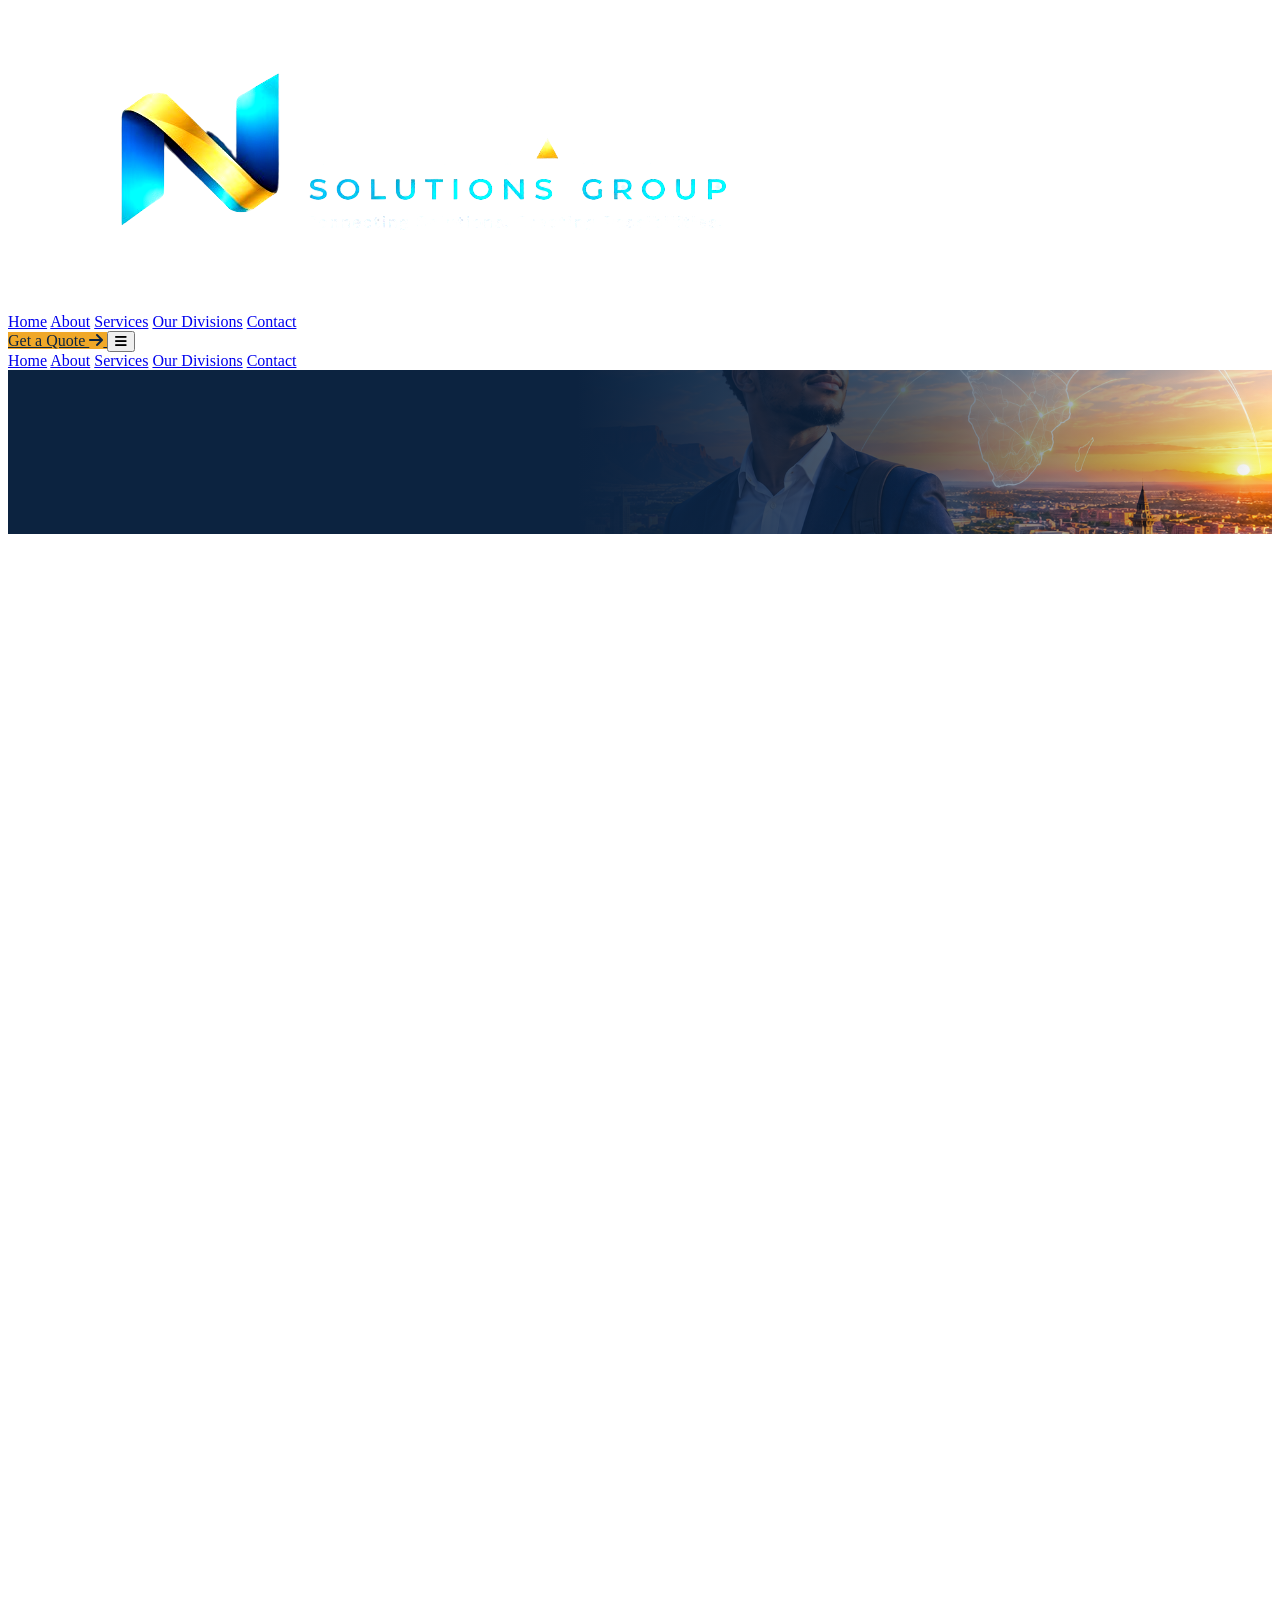
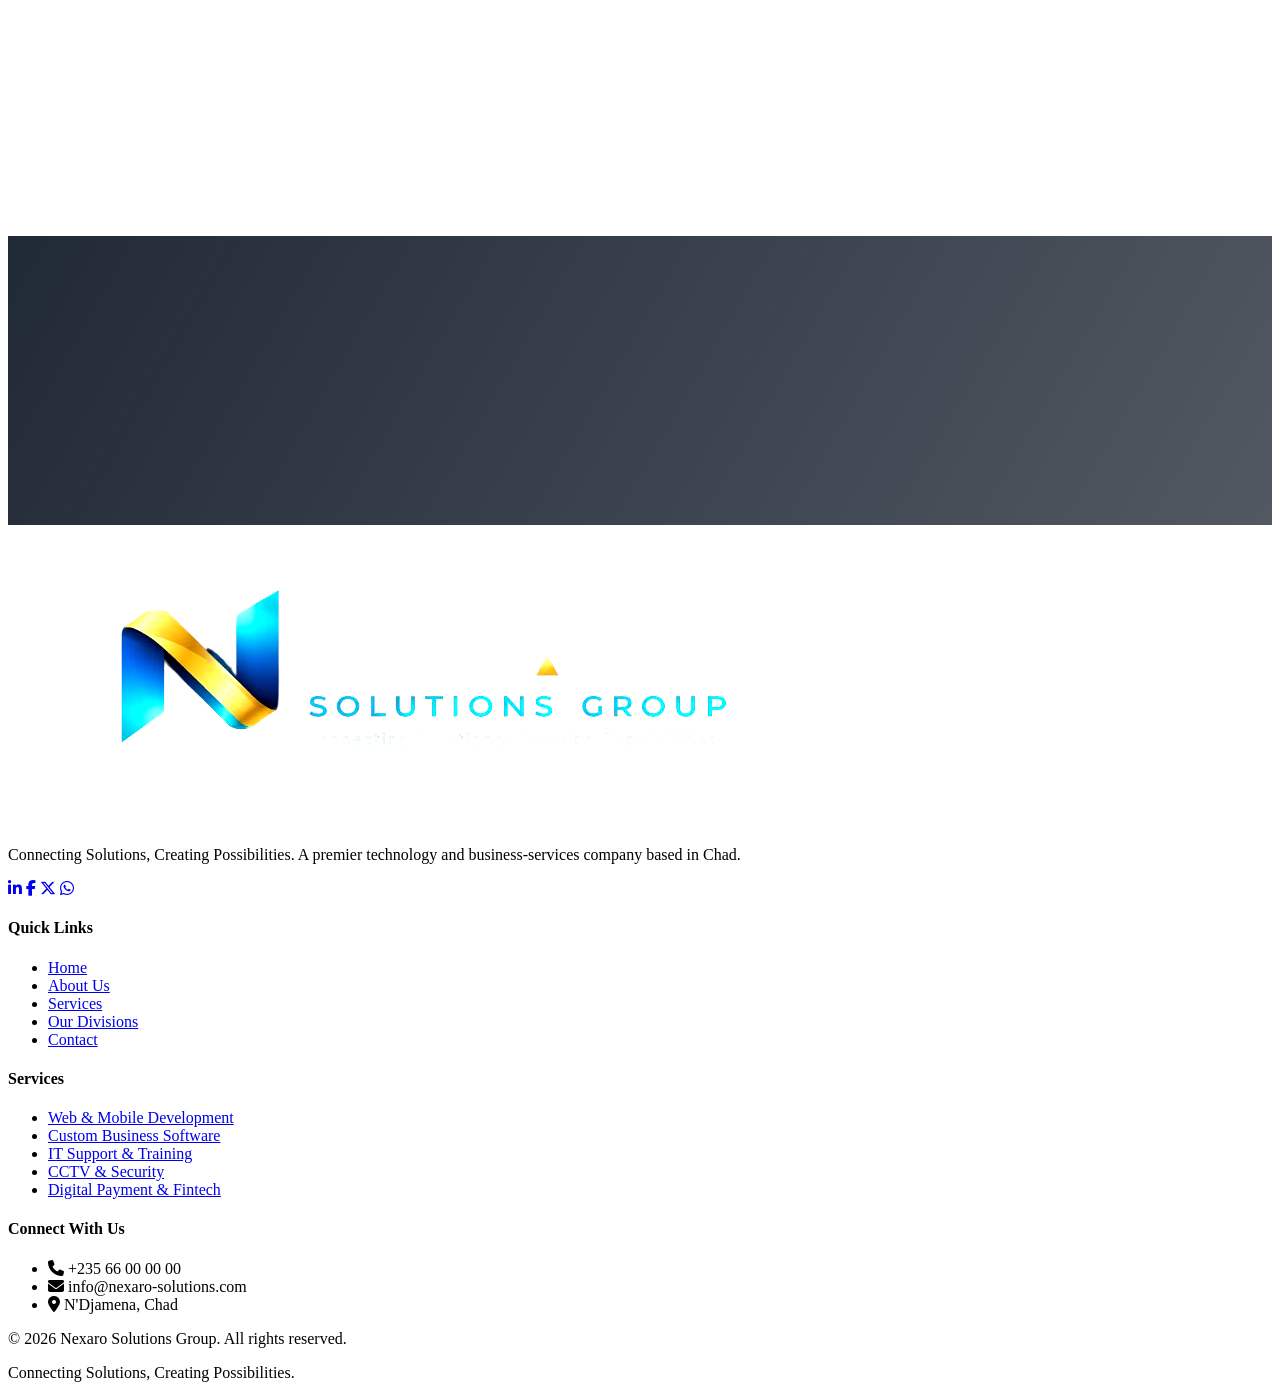
==== index.html @ b31b3100 "Initial commit with fixed project structure and favicons" ====
<!DOCTYPE html>
<html lang="en" class="scroll-smooth antialiased">
<head>
    <meta charset="UTF-8">
    <meta name="viewport" content="width=device-width, initial-scale=1.0">
    <title>Nexaro Solutions Group | Connecting Solutions. Creating Possibilities.</title>
    <link rel="icon" type="image/png" href="assets/images/nexaro-logo.png">
    <meta name="description" content="We provide technology, digital, IT security, payment, and travel solutions to businesses, organizations, and individuals in Chad and Africa.">
    
    <!-- Tailwind CSS -->
    <script src="https://cdn.tailwindcss.com"></script>
    
    <!-- Google Fonts -->
    <link rel="preconnect" href="https://fonts.googleapis.com">
    <link rel="preconnect" href="https://fonts.gstatic.com" crossorigin>
    <link href="https://fonts.googleapis.com/css2?family=Manrope:wght@400;500;600;700;800&family=Sora:wght@600;700;800&display=swap" rel="stylesheet">
    
    <!-- FontAwesome Icons -->
    <link rel="stylesheet" href="https://cdnjs.cloudflare.com/ajax/libs/font-awesome/6.5.1/css/all.min.css">
    
    <!-- AOS Animation CSS -->
    <link href="https://unpkg.com/aos@2.3.1/dist/aos.css" rel="stylesheet">
    
    <!-- Tailwind Config -->
    <script src="assets/js/main.js" defer></script>
    
    <link rel="stylesheet" href="assets/css/styles.css">
</head>
<body class="bg-gray-50 text-gray-800 font-sans antialiased overflow-x-hidden">

    <!-- Header -->
    <header class="fixed w-full top-0 z-50 bg-navy-700/95 backdrop-blur-md border-b border-white/10 transition-all duration-300" id="header">
        <div class="max-w-7xl mx-auto px-6 h-20 flex items-center justify-between">
            <!-- Logo -->
            <a href="#" class="flex items-center gap-3">
                <img src="assets/images/nexaro-logo.png" alt="Nexaro Logo" class="h-12 w-auto logo-img object-contain">
            </a>

            <!-- Desktop Nav -->
            <nav class="hidden lg:flex items-center gap-8">
                <a href="#" class="nav-link active text-white font-semibold text-sm">Home</a>
                <a href="about.html" class="nav-link text-gray-300 hover:text-white font-semibold text-sm">About</a>
                <a href="services.html" class="nav-link text-gray-300 hover:text-white font-semibold text-sm">Services</a>
                <a href="divisions.html" class="nav-link text-gray-300 hover:text-white font-semibold text-sm">Our Divisions</a>
                <a href="contact.html" class="nav-link text-gray-300 hover:text-white font-semibold text-sm">Contact</a>
            </nav>

            <!-- CTA & Mobile Toggle -->
            <div class="flex items-center gap-4">
                <a href="contact.html" class="hidden md:inline-flex btn-gold px-6 py-2.5 rounded-full font-bold text-sm items-center gap-2">
                    Get a Quote <i class="fa-solid fa-arrow-right text-xs"></i>
                </a>
                <button class="lg:hidden text-white text-2xl focus:outline-none" id="mobile-menu-btn">
                    <i class="fa-solid fa-bars"></i>
                </button>
            </div>
        </div>
        
        <!-- Mobile Nav Dropdown -->
        <div class="lg:hidden hidden bg-navy-900 border-t border-white/10" id="mobile-menu">
            <div class="px-6 py-4 flex flex-col gap-4">
                <a href="#" class="text-white font-semibold">Home</a>
                <a href="about.html" class="text-gray-300 font-semibold">About</a>
                <a href="services.html" class="text-gray-300 font-semibold">Services</a>
                <a href="divisions.html" class="text-gray-300 font-semibold">Our Divisions</a>
                <a href="contact.html" class="text-gray-300 font-semibold">Contact</a>
            </div>
        </div>
    </header>

    <!-- Hero Section -->
    <section class="hero-section min-h-[90vh] flex items-center pt-20" id="home">
        <div class="hero-overlay"></div>
        <div class="max-w-7xl mx-auto px-6 relative z-10 w-full">
            <div class="grid lg:grid-cols-2 gap-12 items-center">
                <div data-aos="fade-up" data-aos-duration="1000">
                    <span class="text-gold-400 font-extrabold text-sm tracking-widest uppercase mb-4 block">Nexaro Solutions Group</span>
                    <h1 class="font-heading text-5xl lg:text-7xl font-bold text-white leading-tight mb-6">
                        Connecting Solutions.<br>
                        Creating <span class="text-teal-400">Possibilities.</span>
                    </h1>
                    <p class="text-gray-300 text-lg lg:text-xl max-w-lg mb-8 leading-relaxed">
                        We provide technology, digital, IT security, payment, and travel solutions to businesses, organizations, and individuals.
                    </p>
                    <div class="flex flex-wrap gap-4">
                        <a href="services.html" class="btn-gold px-8 py-3.5 rounded-full font-bold text-base flex items-center gap-2">
                            Explore Our Services <i class="fa-solid fa-arrow-right"></i>
                        </a>
                        <a href="about.html" class="btn-outline px-8 py-3.5 rounded-full font-bold text-white text-base">
                            About Us
                        </a>
                    </div>
                </div>
            </div>
        </div>
    </section>

    <!-- Services Section -->
    <section class="py-24 bg-white" id="services">
        <div class="max-w-7xl mx-auto px-6">
            <div class="grid lg:grid-cols-12 gap-12">
                <div class="lg:col-span-4" data-aos="fade-right">
                    <span class="text-gold-500 font-extrabold text-sm tracking-widest uppercase mb-3 block">Our Services</span>
                    <h2 class="font-heading text-4xl font-bold text-navy-700 leading-tight mb-6">
                        Comprehensive Solutions for a Smarter Tomorrow
                    </h2>
                    <p class="text-gray-500 text-lg leading-relaxed mb-8">
                        From technology to travel, we bring together innovative solutions to simplify your life and grow your business.
                    </p>
                </div>
                
                <div class="lg:col-span-8 grid md:grid-cols-2 lg:grid-cols-3 gap-6">
                    <!-- Service 1 -->
                    <div class="service-card bg-white border border-gray-100 rounded-2xl p-6 shadow-sm" data-aos="fade-up" data-aos-delay="100">
                        <div class="icon-box bg-blue-500">
                            <i class="fa-solid fa-code"></i>
                        </div>
                        <h3 class="font-bold text-lg text-navy-700 mb-2">Web & Mobile Development</h3>
                        <p class="text-gray-500 text-sm leading-relaxed">Modern, responsive and scalable web and mobile applications.</p>
                    </div>
                    <!-- Service 2 -->
                    <div class="service-card bg-white border border-gray-100 rounded-2xl p-6 shadow-sm" data-aos="fade-up" data-aos-delay="200">
                        <div class="icon-box bg-teal-500">
                            <i class="fa-solid fa-gears"></i>
                        </div>
                        <h3 class="font-bold text-lg text-navy-700 mb-2">Custom Business Software</h3>
                        <p class="text-gray-500 text-sm leading-relaxed">Tailored software to streamline your operations.</p>
                    </div>
                    <!-- Service 3 -->
                    <div class="service-card bg-white border border-gray-100 rounded-2xl p-6 shadow-sm" data-aos="fade-up" data-aos-delay="300">
                        <div class="icon-box bg-purple-500">
                            <i class="fa-solid fa-headset"></i>
                        </div>
                        <h3 class="font-bold text-lg text-navy-700 mb-2">IT Support & Training</h3>
                        <p class="text-gray-500 text-sm leading-relaxed">Reliable support and practical training for your team.</p>
                    </div>
                    <!-- Service 4 -->
                    <div class="service-card bg-white border border-gray-100 rounded-2xl p-6 shadow-sm" data-aos="fade-up" data-aos-delay="400">
                        <div class="icon-box bg-emerald-600">
                            <i class="fa-solid fa-shield-halved"></i>
                        </div>
                        <h3 class="font-bold text-lg text-navy-700 mb-2">CCTV & Security</h3>
                        <p class="text-gray-500 text-sm leading-relaxed">Advanced security systems for your people and assets.</p>
                    </div>
                    <!-- Service 5 -->
                    <div class="service-card bg-white border border-gray-100 rounded-2xl p-6 shadow-sm" data-aos="fade-up" data-aos-delay="500">
                        <div class="icon-box bg-gold-500">
                            <i class="fa-solid fa-credit-card"></i>
                        </div>
                        <h3 class="font-bold text-lg text-navy-700 mb-2">Digital Payment & Fintech</h3>
                        <p class="text-gray-500 text-sm leading-relaxed">Secure and fast digital payment solutions.</p>
                    </div>
                    <!-- Service 6 -->
                    <div class="service-card bg-white border border-gray-100 rounded-2xl p-6 shadow-sm" data-aos="fade-up" data-aos-delay="600">
                        <div class="icon-box bg-teal-600">
                            <i class="fa-solid fa-plane-departure"></i>
                        </div>
                        <h3 class="font-bold text-lg text-navy-700 mb-2">Travel & Visa Assistance</h3>
                        <p class="text-gray-500 text-sm leading-relaxed">Your journey, our support — visas, flights, hotels and more.</p>
                    </div>
                </div>
            </div>
        </div>
    </section>

    <!-- About Section -->
    <section class="py-24 bg-gray-50" id="about">
        <div class="max-w-7xl mx-auto px-6">
            <div class="grid lg:grid-cols-12 gap-12 items-center">
                <div class="lg:col-span-5 relative" data-aos="fade-right">
                    <div class="aspect-[4/5] rounded-3xl overflow-hidden relative shadow-2xl">
                        <!-- Using a solid modern image since the provided one was a blurry photo of a screen -->
                        <img loading="lazy" src="https://images.unsplash.com/photo-1486406146926-c627a92ad1ab?q=80&w=2070&auto=format&fit=crop" alt="Business Buildings" class="w-full h-full object-cover">
                        <div class="absolute inset-0 bg-gradient-to-t from-navy-900/90 via-navy-900/20 to-transparent"></div>
                        <div class="absolute bottom-8 left-8 text-white">
                            <h3 class="font-bold text-xl leading-snug">Technology<br>Digital<br>Business Services</h3>
                        </div>
                    </div>
                </div>
                
                <div class="lg:col-span-4" data-aos="fade-up" data-aos-delay="100">
                    <span class="text-gold-500 font-extrabold text-sm tracking-widest uppercase mb-3 block">About Us</span>
                    <h2 class="font-heading text-4xl font-bold text-navy-700 mb-6">Nexaro Solutions Group</h2>
                    <p class="text-gray-500 text-lg leading-relaxed mb-8">
                        Nexaro Solutions Group is a technology and business-services company based in Chad, providing innovative and reliable solutions to businesses, organizations and individuals.
                    </p>
                    <a href="divisions.html" class="btn-gold inline-flex px-8 py-3.5 rounded-full font-bold text-base items-center gap-2">
                        Learn More <i class="fa-solid fa-arrow-right"></i>
                    </a>
                </div>

                <div class="lg:col-span-3 space-y-8" data-aos="fade-left" data-aos-delay="200">
                    <div class="flex gap-4">
                        <div class="w-12 h-12 shrink-0 rounded-full bg-navy-700 text-white flex items-center justify-center text-xl">
                            <i class="fa-solid fa-eye"></i>
                        </div>
                        <div>
                            <h4 class="font-bold text-navy-700 text-lg mb-2">Our Vision</h4>
                            <p class="text-gray-500 text-sm leading-relaxed">To become a trusted technology and business-services company in Chad and Africa.</p>
                        </div>
                    </div>
                    
                    <div class="flex gap-4">
                        <div class="w-12 h-12 shrink-0 rounded-full bg-navy-700 text-white flex items-center justify-center text-xl">
                            <i class="fa-solid fa-gem"></i>
                        </div>
                        <div>
                            <h4 class="font-bold text-navy-700 text-lg mb-3">Our Core Values</h4>
                            <ul class="space-y-2 text-sm text-gray-500 font-medium">
                                <li class="flex items-center gap-2"><i class="fa-solid fa-check text-teal-500"></i> Innovation</li>
                                <li class="flex items-center gap-2"><i class="fa-solid fa-check text-teal-500"></i> Reliability</li>
                                <li class="flex items-center gap-2"><i class="fa-solid fa-check text-teal-500"></i> Customer Focus</li>
                                <li class="flex items-center gap-2"><i class="fa-solid fa-check text-teal-500"></i> Security</li>
                                <li class="flex items-center gap-2"><i class="fa-solid fa-check text-teal-500"></i> Integrity</li>
                            </ul>
                        </div>
                    </div>
                </div>
            </div>
        </div>
    </section>

    <!-- Divisions Section -->
    <section class="py-24 bg-white" id="divisions">
        <div class="max-w-7xl mx-auto px-6">
            <div class="flex flex-col md:flex-row justify-between items-end gap-6 mb-16" data-aos="fade-up">
                <div class="max-w-2xl">
                    <span class="text-gold-500 font-extrabold text-sm tracking-widest uppercase mb-3 block">Our Divisions</span>
                    <h2 class="font-heading text-4xl font-bold text-navy-700 leading-tight mb-4">Three Strong Pillars. One Vision.</h2>
                    <p class="text-gray-500 text-lg">Nexaro Solutions Group is structured around three key divisions, each focused on delivering specialized services while working together for your success.</p>
                </div>
                <a href="services.html" class="bg-navy-700 text-white hover:bg-navy-900 px-8 py-3 rounded-full font-bold transition-colors inline-flex items-center gap-2 shrink-0">
                    Explore All Services <i class="fa-solid fa-arrow-right"></i>
                </a>
            </div>

            <div class="grid md:grid-cols-3 gap-8">
                <!-- Division 1 -->
                <div class="division-card rounded-3xl p-10 flex flex-col min-h-[340px] text-white" style="background: linear-gradient(160deg, #123a6b, #0a1e39);" data-aos="fade-up" data-aos-delay="100">
                    <span class="text-xs font-bold tracking-widest opacity-80 mb-2">BUILD • SUPPORT • SECURE</span>
                    <h3 class="font-heading text-2xl font-bold mb-6">Nexaro Technology</h3>
                    <ul class="space-y-3 text-sm opacity-90 mb-auto">
                        <li class="flex items-center gap-2"><i class="fa-solid fa-check text-white/70"></i> Web & Mobile Development</li>
                        <li class="flex items-center gap-2"><i class="fa-solid fa-check text-white/70"></i> Custom Business Software</li>
                        <li class="flex items-center gap-2"><i class="fa-solid fa-check text-white/70"></i> IT Support & Training</li>
                        <li class="flex items-center gap-2"><i class="fa-solid fa-check text-white/70"></i> CCTV & Security</li>
                    </ul>
                    <a href="#" class="mt-8 font-bold text-sm hover:translate-x-2 transition-transform inline-flex items-center gap-2 w-max">Learn More <i class="fa-solid fa-arrow-right"></i></a>
                </div>

                <!-- Division 2 -->
                <div class="division-card rounded-3xl p-10 flex flex-col min-h-[340px] text-white" style="background: linear-gradient(160deg, #0e9488, #075f57);" data-aos="fade-up" data-aos-delay="200">
                    <span class="text-xs font-bold tracking-widest opacity-80 mb-2">PAY • CONNECT • GROW</span>
                    <h3 class="font-heading text-2xl font-bold mb-6">Nexaro Digital</h3>
                    <ul class="space-y-3 text-sm opacity-90 mb-auto">
                        <li class="flex items-center gap-2"><i class="fa-solid fa-check text-white/70"></i> Digital Payment</li>
                        <li class="flex items-center gap-2"><i class="fa-solid fa-check text-white/70"></i> Fintech Solutions</li>
                        <li class="flex items-center gap-2"><i class="fa-solid fa-check text-white/70"></i> Digital Services</li>
                    </ul>
                    <a href="#" class="mt-8 font-bold text-sm hover:translate-x-2 transition-transform inline-flex items-center gap-2 w-max">Learn More <i class="fa-solid fa-arrow-right"></i></a>
                </div>

                <!-- Division 3 -->
                <div class="division-card rounded-3xl p-10 flex flex-col min-h-[340px] text-navy-900" style="background: linear-gradient(160deg, #f0a828, #d6901c);" data-aos="fade-up" data-aos-delay="300">
                    <span class="text-xs font-bold tracking-widest opacity-80 mb-2">VISA • FLY • EXPLORE</span>
                    <h3 class="font-heading text-2xl font-bold mb-6">Nexaro Travel</h3>
                    <ul class="space-y-3 text-sm opacity-90 mb-auto">
                        <li class="flex items-center gap-2"><i class="fa-solid fa-check text-navy-900/70"></i> Visa Assistance</li>
                        <li class="flex items-center gap-2"><i class="fa-solid fa-check text-navy-900/70"></i> Flight Booking</li>
                        <li class="flex items-center gap-2"><i class="fa-solid fa-check text-navy-900/70"></i> Hotel Booking</li>
                        <li class="flex items-center gap-2"><i class="fa-solid fa-check text-navy-900/70"></i> Travel Services</li>
                    </ul>
                    <a href="#" class="mt-8 font-bold text-sm hover:translate-x-2 transition-transform inline-flex items-center gap-2 w-max">Learn More <i class="fa-solid fa-arrow-right"></i></a>
                </div>
            </div>
        </div>
    </section>

    <!-- Why Choose Us -->
    <section class="py-24 bg-navy-900 relative overflow-hidden">
        <div class="absolute inset-0 opacity-20" style="background: radial-gradient(circle at 70% 50%, #0e9488 0%, transparent 60%);"></div>
        <div class="max-w-7xl mx-auto px-6 relative z-10">
            <div class="grid lg:grid-cols-2 gap-16 items-center">
                <div data-aos="fade-right">
                    <span class="text-gold-400 font-extrabold text-sm tracking-widest uppercase mb-3 block">Why Choose Us</span>
                    <h2 class="font-heading text-4xl font-bold text-white leading-tight mb-6">More Than Services.<br>We Build Lasting Partnerships.</h2>
                    <p class="text-gray-300 text-lg mb-10">We combine technology, expertise and a customer-first approach to deliver solutions that create real value.</p>
                    
                    <div class="grid sm:grid-cols-2 gap-6">
                        <div class="flex items-center gap-4">
                            <div class="w-12 h-12 rounded-full border border-white/20 flex items-center justify-center text-gold-400 text-xl">
                                <i class="fa-solid fa-lightbulb"></i>
                            </div>
                            <span class="text-white font-semibold">Innovative Solutions</span>
                        </div>
                        <div class="flex items-center gap-4">
                            <div class="w-12 h-12 rounded-full border border-white/20 flex items-center justify-center text-gold-400 text-xl">
                                <i class="fa-solid fa-handshake"></i>
                            </div>
                            <span class="text-white font-semibold">Trusted Partner</span>
                        </div>
                        <div class="flex items-center gap-4">
                            <div class="w-12 h-12 rounded-full border border-white/20 flex items-center justify-center text-gold-400 text-xl">
                                <i class="fa-solid fa-earth-africa"></i>
                            </div>
                            <span class="text-white font-semibold">Local Presence (Chad)</span>
                        </div>
                        <div class="flex items-center gap-4">
                            <div class="w-12 h-12 rounded-full border border-white/20 flex items-center justify-center text-gold-400 text-xl">
                                <i class="fa-solid fa-headset"></i>
                            </div>
                            <span class="text-white font-semibold">Dedicated Support</span>
                        </div>
                    </div>
                </div>
                
                <div class="relative flex justify-center items-center" data-aos="zoom-in">
                    <div class="relative w-full max-w-md aspect-[4/3] rounded-3xl overflow-hidden shadow-2xl border border-white/10">
                        <img loading="lazy" src="https://images.unsplash.com/photo-1552664730-d307ca884978?q=80&w=2070&auto=format&fit=crop" alt="Business Partnership" class="w-full h-full object-cover transform hover:scale-105 transition-transform duration-700">
                        <div class="absolute inset-0 bg-navy-900/30 mix-blend-multiply"></div>
                        <div class="absolute inset-4 border border-teal-400/30 rounded-2xl pointer-events-none"></div>
                        
                        <!-- Overlay globe graphic to match the original design intent -->
                        <div class="absolute inset-0 flex items-center justify-center opacity-40 pointer-events-none">
                             <i class="fa-solid fa-globe text-9xl text-teal-300"></i>
                        </div>
                    </div>
                </div>
            </div>
        </div>
    </section>

    <!-- Impact & Stats -->
    <section class="py-24 bg-gray-50">
        <div class="max-w-7xl mx-auto px-6">
            <div class="grid lg:grid-cols-2 gap-16 items-center">
                <div data-aos="fade-right">
                    <span class="text-gold-500 font-extrabold text-sm tracking-widest uppercase mb-3 block">Our Impact</span>
                    <h2 class="font-heading text-4xl font-bold text-navy-700 leading-tight mb-6">Building a Stronger Digital Future</h2>
                    <p class="text-gray-500 text-lg mb-10">We are proud to support businesses, organizations and individuals across Chad and Africa with reliable and innovative solutions.</p>
                    
                    <div class="grid grid-cols-2 sm:grid-cols-4 gap-4">
                        <div class="bg-white border border-gray-200 rounded-2xl p-6 text-center shadow-sm">
                            <span class="block font-heading text-3xl font-bold text-navy-700 mb-1">6+</span>
                            <span class="text-xs text-gray-500 font-semibold uppercase tracking-wider">Core Services</span>
                        </div>
                        <div class="bg-white border border-gray-200 rounded-2xl p-6 text-center shadow-sm">
                            <span class="block font-heading text-3xl font-bold text-navy-700 mb-1">3</span>
                            <span class="text-xs text-gray-500 font-semibold uppercase tracking-wider">Divisions</span>
                        </div>
                        <div class="bg-white border border-gray-200 rounded-2xl p-6 text-center shadow-sm">
                            <span class="block font-heading text-3xl font-bold text-navy-700 mb-1">100%</span>
                            <span class="text-xs text-gray-500 font-semibold uppercase tracking-wider">Client Focus</span>
                        </div>
                        <div class="bg-white border border-gray-200 rounded-2xl p-6 text-center shadow-sm">
                            <i class="fa-solid fa-map-location-dot text-2xl text-navy-700 mb-2"></i>
                            <span class="block text-xs text-gray-500 font-semibold uppercase tracking-wider">Chad & Africa</span>
                        </div>
                    </div>
                </div>
                
                <div data-aos="fade-left">
                    <div class="bg-navy-900 rounded-3xl p-10 lg:p-12 relative overflow-hidden text-white shadow-2xl">
                        <div class="absolute top-0 right-0 w-64 h-64 bg-teal-500/20 rounded-full blur-3xl -translate-y-1/2 translate-x-1/2"></div>
                        <i class="fa-solid fa-quote-left text-5xl text-gold-400 mb-6 opacity-50"></i>
                        <p class="text-2xl font-heading font-medium leading-relaxed italic mb-8 relative z-10">
                            "Technology is not just about machines, it's about people, progress and a better future."
                        </p>
                        <div class="flex items-center gap-4 relative z-10">
                            <div class="w-12 h-1 bg-gold-400"></div>
                            <span class="font-bold tracking-wide">Nexaro Solutions Group</span>
                        </div>
                    </div>
                </div>
            </div>
        </div>
    </section>

    <!-- Contact Section -->
    <section class="contact-section py-24 relative" id="contact">
        <div class="max-w-7xl mx-auto px-6 relative z-10">
            <div class="grid lg:grid-cols-2 gap-16 items-center">
                <div data-aos="fade-right">
                    <span class="text-gold-400 font-extrabold text-sm tracking-widest uppercase mb-3 block">Let's Work Together</span>
                    <h2 class="font-heading text-4xl lg:text-5xl font-bold text-white leading-tight mb-6">Ready to Turn Your Ideas Into Reality?</h2>
                    <p class="text-gray-300 text-lg">Contact us today and discover how Nexaro Solutions Group can help you achieve your goals.</p>
                </div>
                
                <div data-aos="fade-left">
                    <div class="bg-white rounded-3xl p-8 lg:p-10 shadow-2xl">
                        <form id="contact-form">
                            <div class="grid sm:grid-cols-2 gap-4 mb-4">
                                <div>
                                    <input type="text" placeholder="Your Name *" required class="w-full bg-gray-50 border border-gray-200 text-gray-800 rounded-xl px-4 py-3.5 focus:outline-none focus:border-navy-500 focus:ring-1 focus:ring-navy-500 transition-all">
                                </div>
                                <div>
                                    <input type="email" placeholder="Your Email *" required class="w-full bg-gray-50 border border-gray-200 text-gray-800 rounded-xl px-4 py-3.5 focus:outline-none focus:border-navy-500 focus:ring-1 focus:ring-navy-500 transition-all">
                                </div>
                            </div>
                            <div class="mb-4 relative">
                                <select class="w-full bg-gray-50 border border-gray-200 text-gray-800 rounded-xl px-4 py-3.5 pr-10 focus:outline-none focus:border-navy-500 focus:ring-1 focus:ring-navy-500 transition-all appearance-none cursor-pointer">
                                    <option value="" disabled selected>Select Service</option>
                                    <option>Web & Mobile Development</option>
                                    <option>Custom Business Software</option>
                                    <option>IT Support & Training</option>
                                    <option>CCTV & Security</option>
                                    <option>Digital Payment & Fintech</option>
                                    <option>Travel & Visa Assistance</option>
                                </select>
                                <div class="pointer-events-none absolute inset-y-0 right-0 flex items-center px-4 text-gray-500">
                                    <i class="fa-solid fa-chevron-down text-sm"></i>
                                </div>
                            </div>
                            <div class="mb-6">
                                <textarea placeholder="Your Message *" rows="4" required class="w-full bg-gray-50 border border-gray-200 text-gray-800 rounded-xl px-4 py-3.5 focus:outline-none focus:border-navy-500 focus:ring-1 focus:ring-navy-500 transition-all resize-none"></textarea>
                            </div>
                            <button type="submit" class="w-full btn-gold py-4 rounded-xl font-bold text-lg flex justify-center items-center gap-2">
                                Send Message <i class="fa-solid fa-paper-plane"></i>
                            </button>
                        </form>
                    </div>
                </div>
            </div>
        </div>
    </section>

    <!-- Footer -->
    <footer class="bg-navy-900 pt-20 pb-8 border-t border-white/5">
        <div class="max-w-7xl mx-auto px-6">
            <div class="grid grid-cols-1 md:grid-cols-2 lg:grid-cols-12 gap-12 mb-16">
                
                <div class="lg:col-span-4">
                    <img src="assets/images/nexaro-logo.png" alt="Nexaro Logo" class="h-12 w-auto logo-img object-contain mb-6">
                    <p class="text-gray-400 text-sm leading-relaxed mb-6 max-w-sm">
                        Connecting Solutions, Creating Possibilities. A premier technology and business-services company based in Chad.
                    </p>
                    <div class="flex gap-4">
                        <a href="#" class="w-10 h-10 rounded-full border border-gray-700 flex items-center justify-center text-gray-400 hover:text-white hover:border-gold-400 hover:bg-gold-400/10 transition-all"><i class="fa-brands fa-linkedin-in"></i></a>
                        <a href="#" class="w-10 h-10 rounded-full border border-gray-700 flex items-center justify-center text-gray-400 hover:text-white hover:border-gold-400 hover:bg-gold-400/10 transition-all"><i class="fa-brands fa-facebook-f"></i></a>
                        <a href="#" class="w-10 h-10 rounded-full border border-gray-700 flex items-center justify-center text-gray-400 hover:text-white hover:border-gold-400 hover:bg-gold-400/10 transition-all"><i class="fa-brands fa-x-twitter"></i></a>
                        <a href="#" class="w-10 h-10 rounded-full border border-gray-700 flex items-center justify-center text-gray-400 hover:text-white hover:border-gold-400 hover:bg-gold-400/10 transition-all"><i class="fa-brands fa-whatsapp"></i></a>
                    </div>
                </div>
                
                <div class="lg:col-span-2">
                    <h4 class="text-white font-bold mb-6 uppercase tracking-wider text-sm">Quick Links</h4>
                    <ul class="space-y-3">
                        <li><a href="#" class="text-gray-400 hover:text-gold-400 transition-colors text-sm">Home</a></li>
                        <li><a href="about.html" class="text-gray-400 hover:text-gold-400 transition-colors text-sm">About Us</a></li>
                        <li><a href="services.html" class="text-gray-400 hover:text-gold-400 transition-colors text-sm">Services</a></li>
                        <li><a href="divisions.html" class="text-gray-400 hover:text-gold-400 transition-colors text-sm">Our Divisions</a></li>
                        <li><a href="contact.html" class="text-gray-400 hover:text-gold-400 transition-colors text-sm">Contact</a></li>
                    </ul>
                </div>

                <div class="lg:col-span-3">
                    <h4 class="text-white font-bold mb-6 uppercase tracking-wider text-sm">Services</h4>
                    <ul class="space-y-3">
                        <li><a href="#" class="text-gray-400 hover:text-gold-400 transition-colors text-sm">Web & Mobile Development</a></li>
                        <li><a href="#" class="text-gray-400 hover:text-gold-400 transition-colors text-sm">Custom Business Software</a></li>
                        <li><a href="#" class="text-gray-400 hover:text-gold-400 transition-colors text-sm">IT Support & Training</a></li>
                        <li><a href="#" class="text-gray-400 hover:text-gold-400 transition-colors text-sm">CCTV & Security</a></li>
                        <li><a href="#" class="text-gray-400 hover:text-gold-400 transition-colors text-sm">Digital Payment & Fintech</a></li>
                    </ul>
                </div>

                <div class="lg:col-span-3">
                    <h4 class="text-white font-bold mb-6 uppercase tracking-wider text-sm">Connect With Us</h4>
                    <ul class="space-y-4">
                        <li class="flex items-start gap-3">
                            <i class="fa-solid fa-phone text-gold-400 mt-1"></i>
                            <span class="text-gray-400 text-sm">+235 66 00 00 00</span>
                        </li>
                        <li class="flex items-start gap-3">
                            <i class="fa-solid fa-envelope text-gold-400 mt-1"></i>
                            <span class="text-gray-400 text-sm">info@nexaro-solutions.com</span>
                        </li>
                        <li class="flex items-start gap-3">
                            <i class="fa-solid fa-location-dot text-gold-400 mt-1"></i>
                            <span class="text-gray-400 text-sm">N'Djamena, Chad</span>
                        </li>
                    </ul>
                </div>
                
            </div>
            
            <div class="border-t border-gray-800 pt-8 flex flex-col md:flex-row justify-between items-center gap-4">
                <p class="text-gray-500 text-sm">© 2026 Nexaro Solutions Group. All rights reserved.</p>
                <p class="text-gray-500 text-sm">Connecting Solutions, Creating Possibilities.</p>
            </div>
        </div>
    </footer>

    <!-- Scripts -->
    <script src="https://unpkg.com/aos@2.3.1/dist/aos.js" defer></script>
    
</body>
</html>
---- assets/css/styles.css ----
/* Global Styles */
body {
    -webkit-font-smoothing: antialiased;
    -moz-osx-font-smoothing: grayscale;
}

/* Header & Navigation */
.logo-img {
    mix-blend-mode: screen;
    filter: contrast(1.2) brightness(1.1);
}

.nav-link {
    position: relative;
    transition: color 0.3s ease;
}

.nav-link::after {
    content: '';
    position: absolute;
    width: 0;
    height: 2px;
    bottom: -4px;
    left: 0;
    background-color: #f0a828;
    transition: width 0.3s ease;
}

.nav-link:hover::after, .nav-link.active::after {
    width: 100%;
}

/* Buttons */
.btn-gold {
    background-color: #f0a828;
    color: #0c2340;
    transition: all 0.3s ease;
}

.btn-gold:hover {
    transform: translateY(-2px);
    box-shadow: 0 10px 25px -5px rgba(240, 168, 40, 0.4);
    background-color: #f5b33d;
}

.btn-outline {
    border: 2px solid rgba(255, 255, 255, 0.5);
    transition: all 0.3s ease;
}

.btn-outline:hover {
    background-color: rgba(255, 255, 255, 0.1);
    border-color: #fff;
    transform: translateY(-2px);
}

/* Sections */
.hero-section {
    background-image: url('../images/hero-image.png');
    background-size: cover;
    background-position: center right;
    position: relative;
}

.hero-overlay {
    position: absolute;
    inset: 0;
    background: linear-gradient(90deg, #0c2340 0%, #0c2340 45%, rgba(12,35,64,0.7) 70%, transparent 100%);
}

@media (max-width: 768px) {
    .hero-overlay {
        background: linear-gradient(180deg, #0c2340 0%, rgba(12,35,64,0.85) 50%, rgba(12,35,64,0.7) 100%);
    }
}

.contact-section {
    background: linear-gradient(120deg, rgba(8,18,32,0.9), rgba(8,18,32,0.7)),
                url('https://images.unsplash.com/photo-1542385151-efd9000785a0?q=80&w=2000&auto=format&fit=crop') no-repeat center / cover;
}

.page-header {
    background: linear-gradient(120deg, rgba(8,18,32,0.95), rgba(8,18,32,0.85)), url('https://images.unsplash.com/photo-1497366216548-37526070297c?q=80&w=2000&auto=format&fit=crop') no-repeat center / cover;
}

/* Cards & Elements */
.service-card {
    transition: all 0.4s cubic-bezier(0.4, 0, 0.2, 1);
}

.service-card:hover {
    transform: translateY(-8px);
    box-shadow: 0 20px 40px -10px rgba(12, 35, 64, 0.1);
    border-color: #cfdcee;
}

.icon-box {
    display: inline-flex;
    align-items: center;
    justify-content: center;
    width: 50px;
    height: 50px;
    border-radius: 12px;
    color: white;
    font-size: 1.25rem;
    margin-bottom: 1rem;
}

.division-card {
    transition: all 0.4s ease;
    position: relative;
    overflow: hidden;
}

.division-card::before {
    content: '';
    position: absolute;
    top: 0;
    left: -100%;
    width: 100%;
    height: 100%;
    background: linear-gradient(90deg, transparent, rgba(255,255,255,0.1), transparent);
    transition: left 0.6s ease;
}

.division-card:hover::before {
    left: 100%;
}

.division-card:hover {
    transform: translateY(-5px);
}

.value-card:hover { 
    transform: translateY(-5px); 
    box-shadow: 0 20px 40px -10px rgba(0,0,0,0.3); 
    border-color: rgba(240,168,40,0.4); 
}
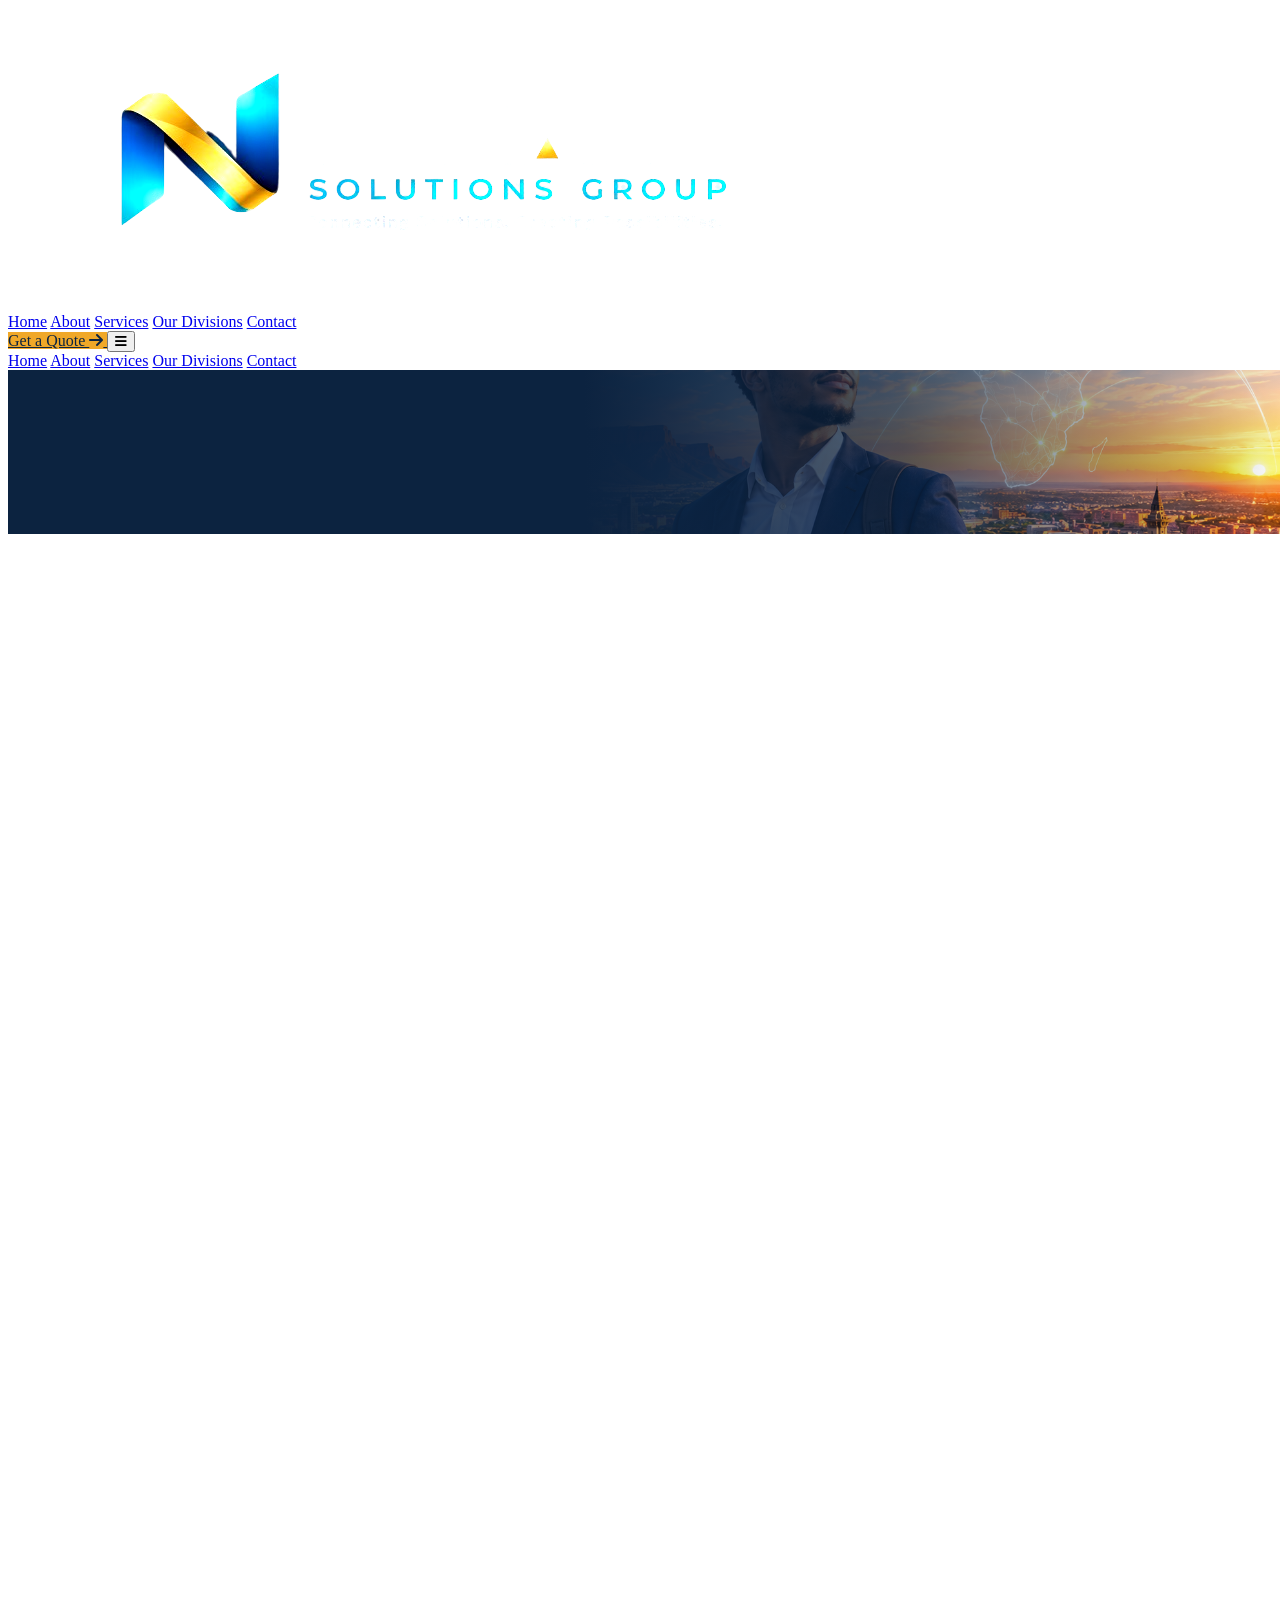
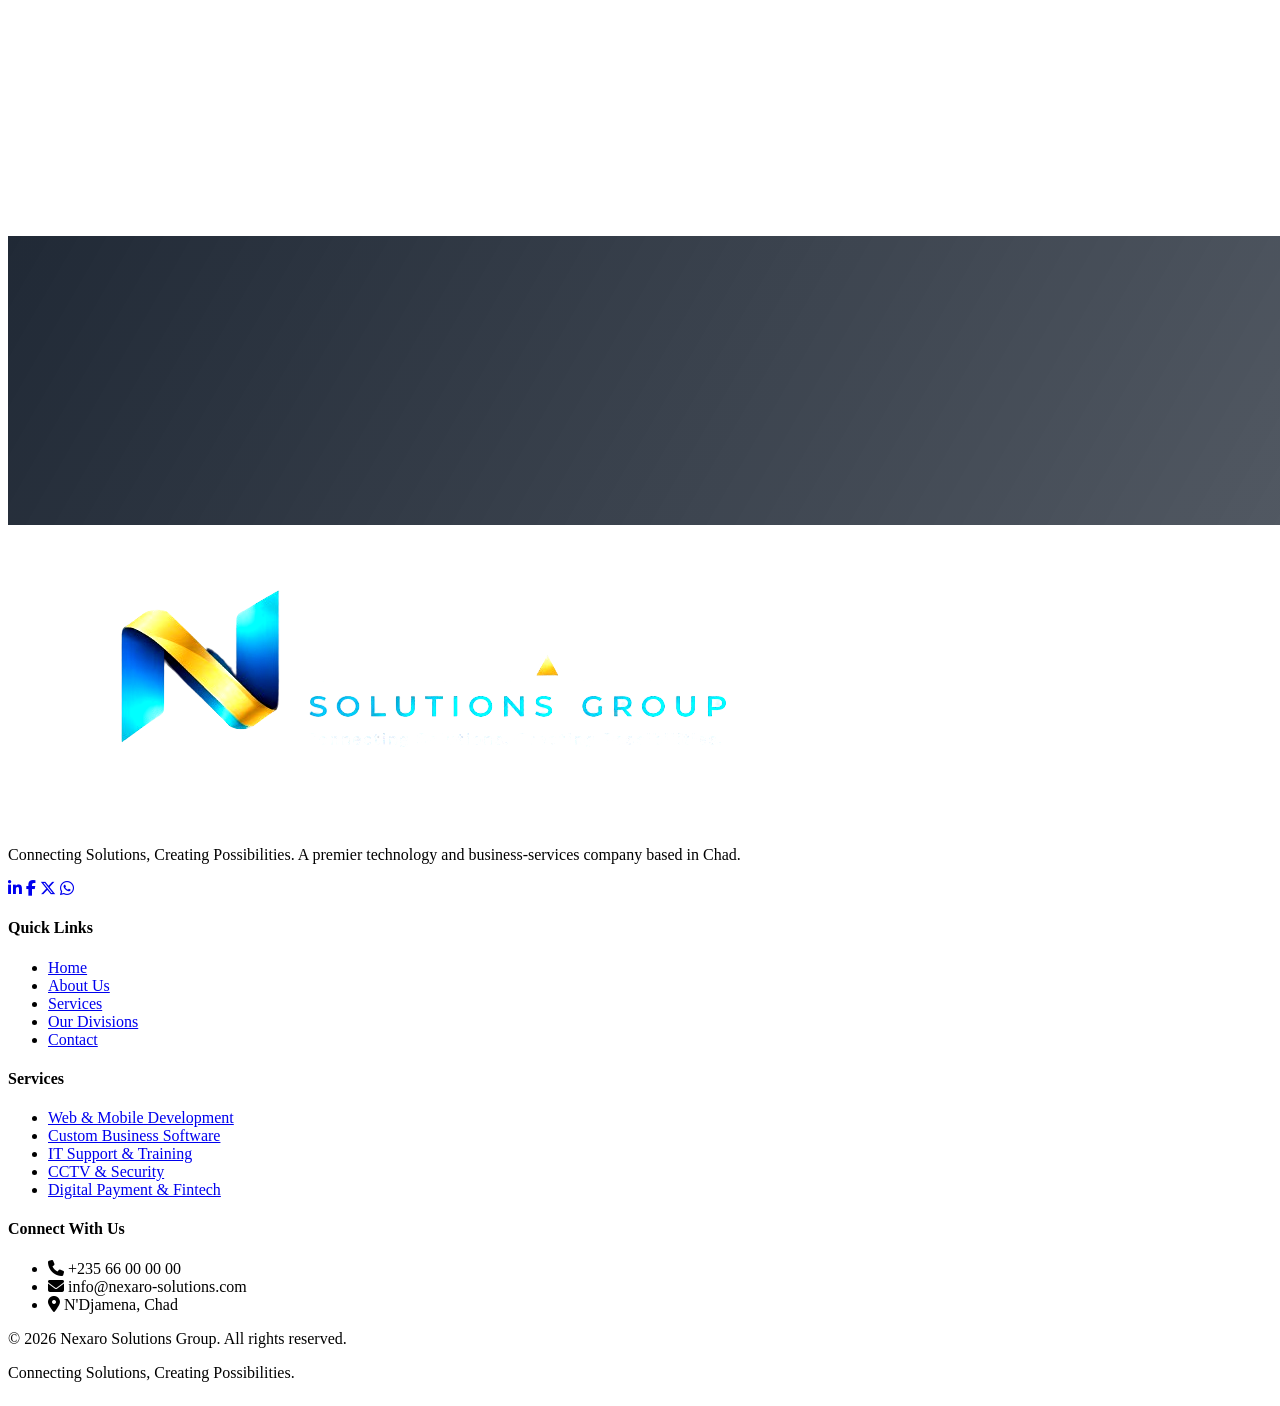
==== commit 1bb1cabd: "Comprehensive responsive fixes: add overflow-x hidden for AOS bug, add pointer-events-none to decora" ====
--- a/index.html
+++ b/index.html
@@ -30,7 +30,7 @@
 
     <!-- Header -->
     <header class="fixed w-full top-0 z-50 bg-navy-700/95 backdrop-blur-md border-b border-white/10 transition-all duration-300" id="header">
-        <div class="max-w-7xl mx-auto px-6 h-20 flex items-center justify-between">
+        <div class="max-w-7xl mx-auto px-4 md:px-6 h-20 flex items-center justify-between">
             <!-- Logo -->
             <a href="#" class="flex items-center gap-3">
                 <img src="assets/images/nexaro-logo.png" alt="Nexaro Logo" class="h-12 w-auto logo-img object-contain">
@@ -72,10 +72,10 @@
     <section class="hero-section min-h-[90vh] flex items-center pt-20" id="home">
         <div class="hero-overlay"></div>
         <div class="max-w-7xl mx-auto px-6 relative z-10 w-full">
-            <div class="grid lg:grid-cols-2 gap-12 items-center">
+            <div class="grid lg:grid-cols-2 gap-8 md:gap-12 items-center">
                 <div data-aos="fade-up" data-aos-duration="1000">
                     <span class="text-gold-400 font-extrabold text-sm tracking-widest uppercase mb-4 block">Nexaro Solutions Group</span>
-                    <h1 class="font-heading text-5xl lg:text-7xl font-bold text-white leading-tight mb-6">
+                    <h1 class="font-heading text-3xl md:text-4xl md:text-5xl lg:text-7xl font-bold text-white leading-tight mb-6">
                         Connecting Solutions.<br>
                         Creating <span class="text-teal-400">Possibilities.</span>
                     </h1>
@@ -96,12 +96,12 @@
     </section>
 
     <!-- Services Section -->
-    <section class="py-24 bg-white" id="services">
+    <section class="py-16 md:py-24 bg-white" id="services">
         <div class="max-w-7xl mx-auto px-6">
-            <div class="grid lg:grid-cols-12 gap-12">
+            <div class="grid lg:grid-cols-12 gap-8 md:gap-12">
                 <div class="lg:col-span-4" data-aos="fade-right">
                     <span class="text-gold-500 font-extrabold text-sm tracking-widest uppercase mb-3 block">Our Services</span>
-                    <h2 class="font-heading text-4xl font-bold text-navy-700 leading-tight mb-6">
+                    <h2 class="font-heading text-3xl md:text-4xl font-bold text-navy-700 leading-tight mb-6">
                         Comprehensive Solutions for a Smarter Tomorrow
                     </h2>
                     <p class="text-gray-500 text-lg leading-relaxed mb-8">
@@ -164,9 +164,9 @@
     </section>
 
     <!-- About Section -->
-    <section class="py-24 bg-gray-50" id="about">
+    <section class="py-16 md:py-24 bg-gray-50" id="about">
         <div class="max-w-7xl mx-auto px-6">
-            <div class="grid lg:grid-cols-12 gap-12 items-center">
+            <div class="grid lg:grid-cols-12 gap-8 md:gap-12 items-center">
                 <div class="lg:col-span-5 relative" data-aos="fade-right">
                     <div class="aspect-[4/5] rounded-3xl overflow-hidden relative shadow-2xl">
                         <!-- Using a solid modern image since the provided one was a blurry photo of a screen -->
@@ -180,7 +180,7 @@
                 
                 <div class="lg:col-span-4" data-aos="fade-up" data-aos-delay="100">
                     <span class="text-gold-500 font-extrabold text-sm tracking-widest uppercase mb-3 block">About Us</span>
-                    <h2 class="font-heading text-4xl font-bold text-navy-700 mb-6">Nexaro Solutions Group</h2>
+                    <h2 class="font-heading text-3xl md:text-4xl font-bold text-navy-700 mb-6">Nexaro Solutions Group</h2>
                     <p class="text-gray-500 text-lg leading-relaxed mb-8">
                         Nexaro Solutions Group is a technology and business-services company based in Chad, providing innovative and reliable solutions to businesses, organizations and individuals.
                     </p>
@@ -221,12 +221,12 @@
     </section>
 
     <!-- Divisions Section -->
-    <section class="py-24 bg-white" id="divisions">
+    <section class="py-16 md:py-24 bg-white" id="divisions">
         <div class="max-w-7xl mx-auto px-6">
             <div class="flex flex-col md:flex-row justify-between items-end gap-6 mb-16" data-aos="fade-up">
                 <div class="max-w-2xl">
                     <span class="text-gold-500 font-extrabold text-sm tracking-widest uppercase mb-3 block">Our Divisions</span>
-                    <h2 class="font-heading text-4xl font-bold text-navy-700 leading-tight mb-4">Three Strong Pillars. One Vision.</h2>
+                    <h2 class="font-heading text-3xl md:text-4xl font-bold text-navy-700 leading-tight mb-4">Three Strong Pillars. One Vision.</h2>
                     <p class="text-gray-500 text-lg">Nexaro Solutions Group is structured around three key divisions, each focused on delivering specialized services while working together for your success.</p>
                 </div>
                 <a href="services.html" class="bg-navy-700 text-white hover:bg-navy-900 px-8 py-3 rounded-full font-bold transition-colors inline-flex items-center gap-2 shrink-0">
@@ -277,13 +277,13 @@
     </section>
 
     <!-- Why Choose Us -->
-    <section class="py-24 bg-navy-900 relative overflow-hidden">
+    <section class="py-16 md:py-24 bg-navy-900 relative overflow-hidden">
         <div class="absolute inset-0 opacity-20" style="background: radial-gradient(circle at 70% 50%, #0e9488 0%, transparent 60%);"></div>
         <div class="max-w-7xl mx-auto px-6 relative z-10">
-            <div class="grid lg:grid-cols-2 gap-16 items-center">
+            <div class="grid lg:grid-cols-2 gap-10 md:gap-16 items-center">
                 <div data-aos="fade-right">
                     <span class="text-gold-400 font-extrabold text-sm tracking-widest uppercase mb-3 block">Why Choose Us</span>
-                    <h2 class="font-heading text-4xl font-bold text-white leading-tight mb-6">More Than Services.<br>We Build Lasting Partnerships.</h2>
+                    <h2 class="font-heading text-3xl md:text-4xl font-bold text-white leading-tight mb-6">More Than Services.<br>We Build Lasting Partnerships.</h2>
                     <p class="text-gray-300 text-lg mb-10">We combine technology, expertise and a customer-first approach to deliver solutions that create real value.</p>
                     
                     <div class="grid sm:grid-cols-2 gap-6">
@@ -322,7 +322,7 @@
                         
                         <!-- Overlay globe graphic to match the original design intent -->
                         <div class="absolute inset-0 flex items-center justify-center opacity-40 pointer-events-none">
-                             <i class="fa-solid fa-globe text-9xl text-teal-300"></i>
+                             <i class="fa-solid fa-globe text-7xl md:text-9xl text-teal-300"></i>
                         </div>
                     </div>
                 </div>
@@ -331,12 +331,12 @@
     </section>
 
     <!-- Impact & Stats -->
-    <section class="py-24 bg-gray-50">
+    <section class="py-16 md:py-24 bg-gray-50">
         <div class="max-w-7xl mx-auto px-6">
-            <div class="grid lg:grid-cols-2 gap-16 items-center">
+            <div class="grid lg:grid-cols-2 gap-10 md:gap-16 items-center">
                 <div data-aos="fade-right">
                     <span class="text-gold-500 font-extrabold text-sm tracking-widest uppercase mb-3 block">Our Impact</span>
-                    <h2 class="font-heading text-4xl font-bold text-navy-700 leading-tight mb-6">Building a Stronger Digital Future</h2>
+                    <h2 class="font-heading text-3xl md:text-4xl font-bold text-navy-700 leading-tight mb-6">Building a Stronger Digital Future</h2>
                     <p class="text-gray-500 text-lg mb-10">We are proud to support businesses, organizations and individuals across Chad and Africa with reliable and innovative solutions.</p>
                     
                     <div class="grid grid-cols-2 sm:grid-cols-4 gap-4">
@@ -361,7 +361,7 @@
                 
                 <div data-aos="fade-left">
                     <div class="bg-navy-900 rounded-3xl p-10 lg:p-12 relative overflow-hidden text-white shadow-2xl">
-                        <div class="absolute top-0 right-0 w-64 h-64 bg-teal-500/20 rounded-full blur-3xl -translate-y-1/2 translate-x-1/2"></div>
+                        <div class="absolute top-0 right-0 w-64 h-64 bg-teal-500/20 rounded-full blur-3xl pointer-events-none -translate-y-1/2 translate-x-1/2"></div>
                         <i class="fa-solid fa-quote-left text-5xl text-gold-400 mb-6 opacity-50"></i>
                         <p class="text-2xl font-heading font-medium leading-relaxed italic mb-8 relative z-10">
                             "Technology is not just about machines, it's about people, progress and a better future."
@@ -377,12 +377,12 @@
     </section>
 
     <!-- Contact Section -->
-    <section class="contact-section py-24 relative" id="contact">
+    <section class="contact-section py-16 md:py-24 relative" id="contact">
         <div class="max-w-7xl mx-auto px-6 relative z-10">
-            <div class="grid lg:grid-cols-2 gap-16 items-center">
+            <div class="grid lg:grid-cols-2 gap-10 md:gap-16 items-center">
                 <div data-aos="fade-right">
                     <span class="text-gold-400 font-extrabold text-sm tracking-widest uppercase mb-3 block">Let's Work Together</span>
-                    <h2 class="font-heading text-4xl lg:text-5xl font-bold text-white leading-tight mb-6">Ready to Turn Your Ideas Into Reality?</h2>
+                    <h2 class="font-heading text-3xl md:text-4xl lg:text-5xl font-bold text-white leading-tight mb-6">Ready to Turn Your Ideas Into Reality?</h2>
                     <p class="text-gray-300 text-lg">Contact us today and discover how Nexaro Solutions Group can help you achieve your goals.</p>
                 </div>
                 
@@ -427,7 +427,7 @@
     <!-- Footer -->
     <footer class="bg-navy-900 pt-20 pb-8 border-t border-white/5">
         <div class="max-w-7xl mx-auto px-6">
-            <div class="grid grid-cols-1 md:grid-cols-2 lg:grid-cols-12 gap-12 mb-16">
+            <div class="grid grid-cols-1 md:grid-cols-2 lg:grid-cols-12 gap-8 md:gap-12 mb-16">
                 
                 <div class="lg:col-span-4">
                     <img src="assets/images/nexaro-logo.png" alt="Nexaro Logo" class="h-12 w-auto logo-img object-contain mb-6">
--- a/assets/css/styles.css
+++ b/assets/css/styles.css
@@ -136,3 +136,8 @@
     box-shadow: 0 20px 40px -10px rgba(0,0,0,0.3); 
     border-color: rgba(240,168,40,0.4); 
 }
+
+html, body {
+    overflow-x: hidden;
+    width: 100%;
+}
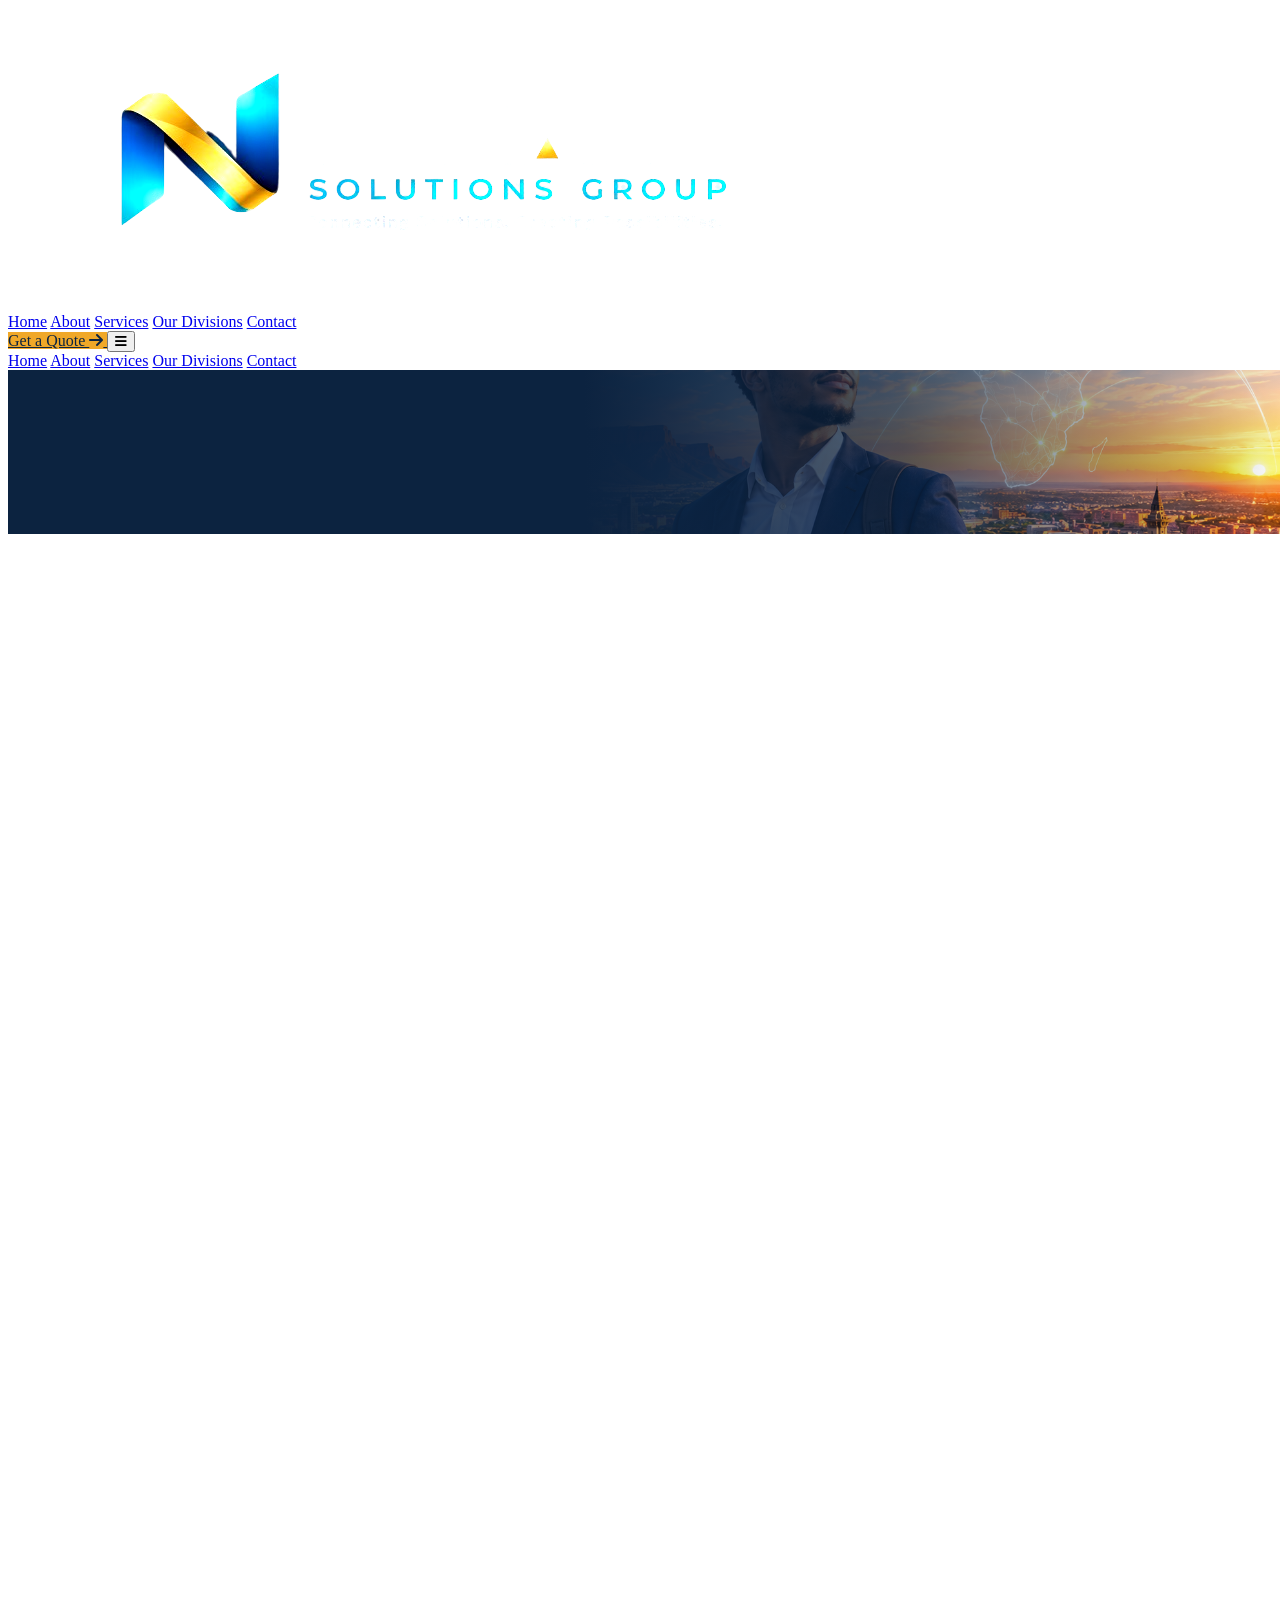
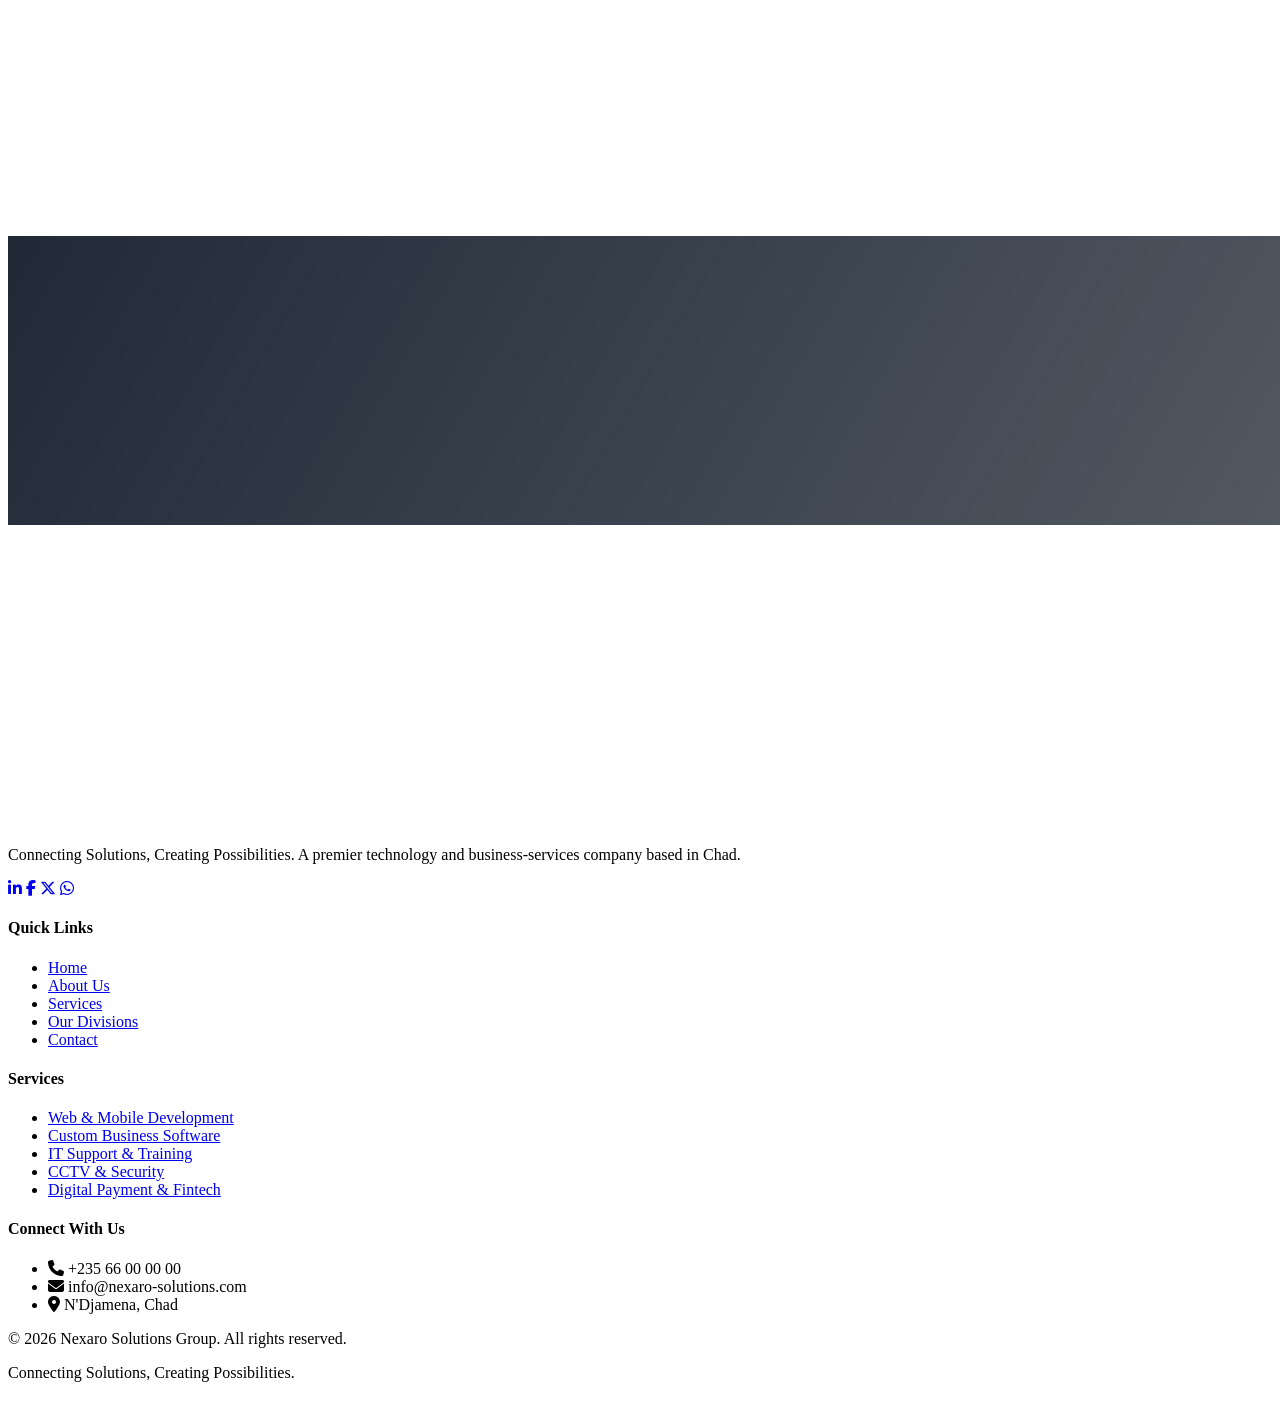
==== commit 947c1044: "Fix mobile alignment of footer lists and correct copyright typo" ====
--- a/index.html
+++ b/index.html
@@ -27,6 +27,7 @@
     <link rel="stylesheet" href="assets/css/styles.css">
 </head>
 <body class="bg-gray-50 text-gray-800 font-sans antialiased overflow-x-hidden">
+    <div class="overflow-hidden w-full">
 
     <!-- Header -->
     <header class="fixed w-full top-0 z-50 bg-navy-700/95 backdrop-blur-md border-b border-white/10 transition-all duration-300" id="header">
@@ -427,14 +428,14 @@
     <!-- Footer -->
     <footer class="bg-navy-900 pt-20 pb-8 border-t border-white/5">
         <div class="max-w-7xl mx-auto px-6">
-            <div class="grid grid-cols-1 md:grid-cols-2 lg:grid-cols-12 gap-8 md:gap-12 mb-16">
+            <div class="grid grid-cols-1 md:grid-cols-2 lg:grid-cols-12 gap-8 md:gap-12 mb-16 text-center md:text-left">
                 
                 <div class="lg:col-span-4">
-                    <img src="assets/images/nexaro-logo.png" alt="Nexaro Logo" class="h-12 w-auto logo-img object-contain mb-6">
-                    <p class="text-gray-400 text-sm leading-relaxed mb-6 max-w-sm">
+                    <img src="assets/images/nexaro-logo.png" alt="Nexaro Logo" class="h-12 w-auto logo-img object-contain mx-auto md:mx-0 mb-6">
+                    <p class="text-gray-400 text-sm leading-relaxed mb-6 max-w-sm mx-auto md:mx-0">
                         Connecting Solutions, Creating Possibilities. A premier technology and business-services company based in Chad.
                     </p>
-                    <div class="flex gap-4">
+                      <div class="flex justify-center md:justify-start gap-4">
                         <a href="#" class="w-10 h-10 rounded-full border border-gray-700 flex items-center justify-center text-gray-400 hover:text-white hover:border-gold-400 hover:bg-gold-400/10 transition-all"><i class="fa-brands fa-linkedin-in"></i></a>
                         <a href="#" class="w-10 h-10 rounded-full border border-gray-700 flex items-center justify-center text-gray-400 hover:text-white hover:border-gold-400 hover:bg-gold-400/10 transition-all"><i class="fa-brands fa-facebook-f"></i></a>
                         <a href="#" class="w-10 h-10 rounded-full border border-gray-700 flex items-center justify-center text-gray-400 hover:text-white hover:border-gold-400 hover:bg-gold-400/10 transition-all"><i class="fa-brands fa-x-twitter"></i></a>
@@ -467,15 +468,15 @@
                 <div class="lg:col-span-3">
                     <h4 class="text-white font-bold mb-6 uppercase tracking-wider text-sm">Connect With Us</h4>
                     <ul class="space-y-4">
-                        <li class="flex items-start gap-3">
+                        <li class="flex justify-center md:justify-start items-start gap-3">
                             <i class="fa-solid fa-phone text-gold-400 mt-1"></i>
                             <span class="text-gray-400 text-sm">+235 66 00 00 00</span>
                         </li>
-                        <li class="flex items-start gap-3">
+                        <li class="flex justify-center md:justify-start items-start gap-3">
                             <i class="fa-solid fa-envelope text-gold-400 mt-1"></i>
                             <span class="text-gray-400 text-sm">info@nexaro-solutions.com</span>
                         </li>
-                        <li class="flex items-start gap-3">
+                        <li class="flex justify-center md:justify-start items-start gap-3">
                             <i class="fa-solid fa-location-dot text-gold-400 mt-1"></i>
                             <span class="text-gray-400 text-sm">N'Djamena, Chad</span>
                         </li>
@@ -484,7 +485,7 @@
                 
             </div>
             
-            <div class="border-t border-gray-800 pt-8 flex flex-col md:flex-row justify-between items-center gap-4">
+            <div class="border-t border-gray-800 pt-8 flex flex-col md:flex-row justify-between items-center gap-4 text-center md:text-left">
                 <p class="text-gray-500 text-sm">© 2026 Nexaro Solutions Group. All rights reserved.</p>
                 <p class="text-gray-500 text-sm">Connecting Solutions, Creating Possibilities.</p>
             </div>
@@ -494,5 +495,11 @@
     <!-- Scripts -->
     <script src="https://unpkg.com/aos@2.3.1/dist/aos.js" defer></script>
     
+    </div>
 </body>
 </html>
+
+
+
+
+
